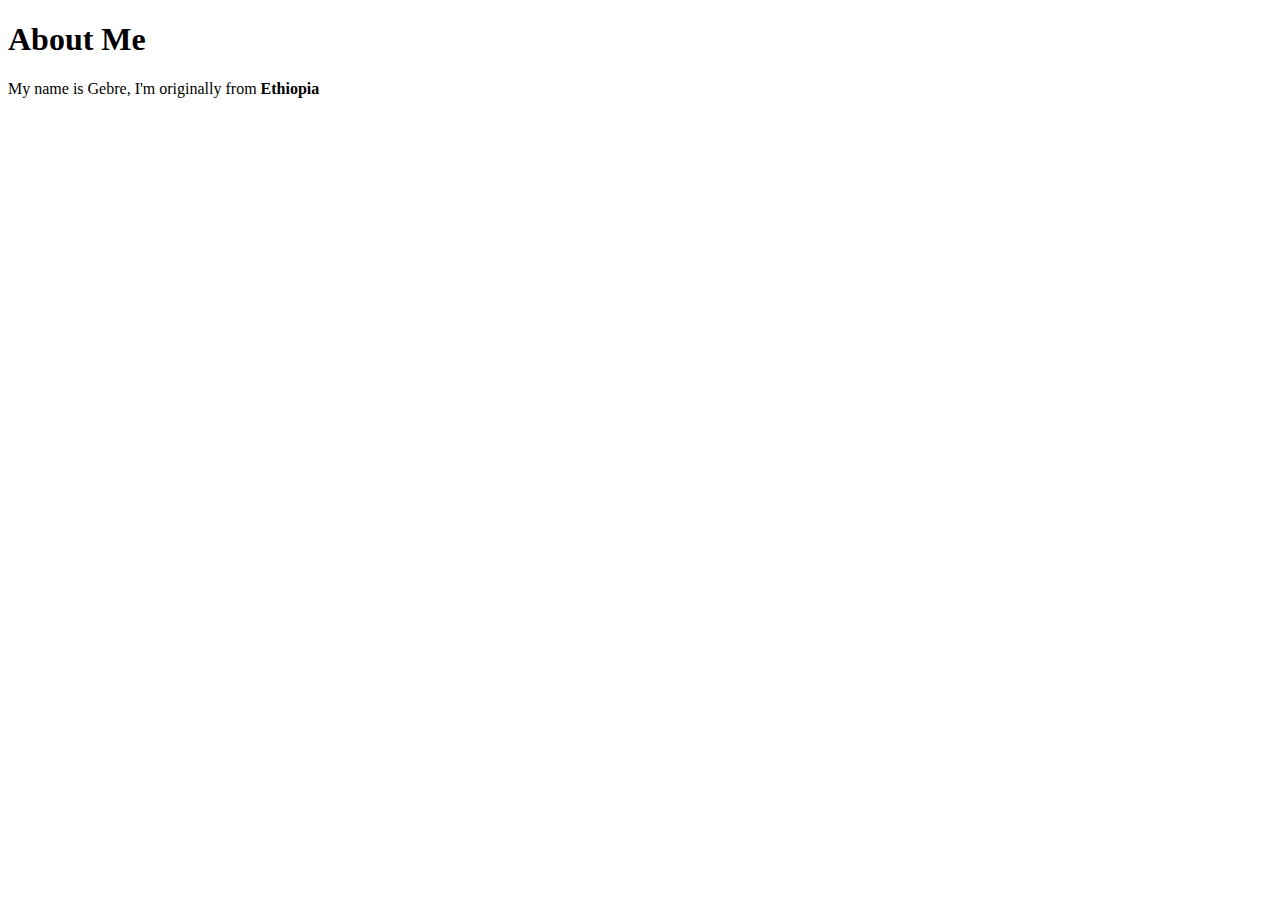
==== aboutme.html @ c026ba4f "first commit" ====
<!DOCTYPE html>
<html lang="en">
<head>
    <meta charset="UTF-8">
    <meta name="viewport" content="width=device-width, initial-scale=1.0">
    <title>About Me</title>
</head>
<body>
    <h1>About Me</h1>
    <p>My name is Gebre, I'm originally from <b>Ethiopia</b> </p>
    
</body>
</html>
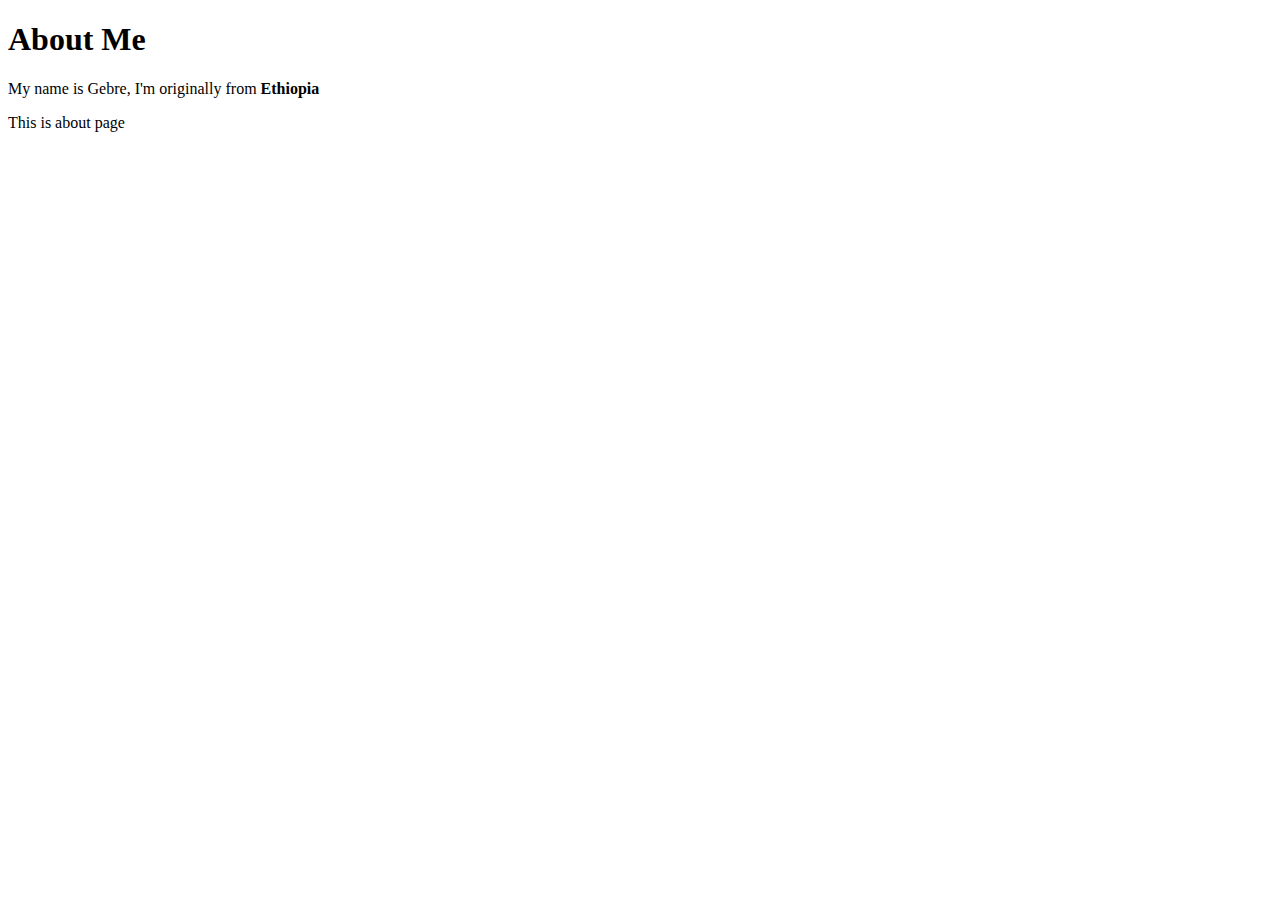
==== commit c48f220a: "about me page added" ====
--- a/aboutme.html
+++ b/aboutme.html
@@ -8,6 +8,7 @@
 <body>
     <h1>About Me</h1>
     <p>My name is Gebre, I'm originally from <b>Ethiopia</b> </p>
+    This is about page
     
 </body>
 </html>